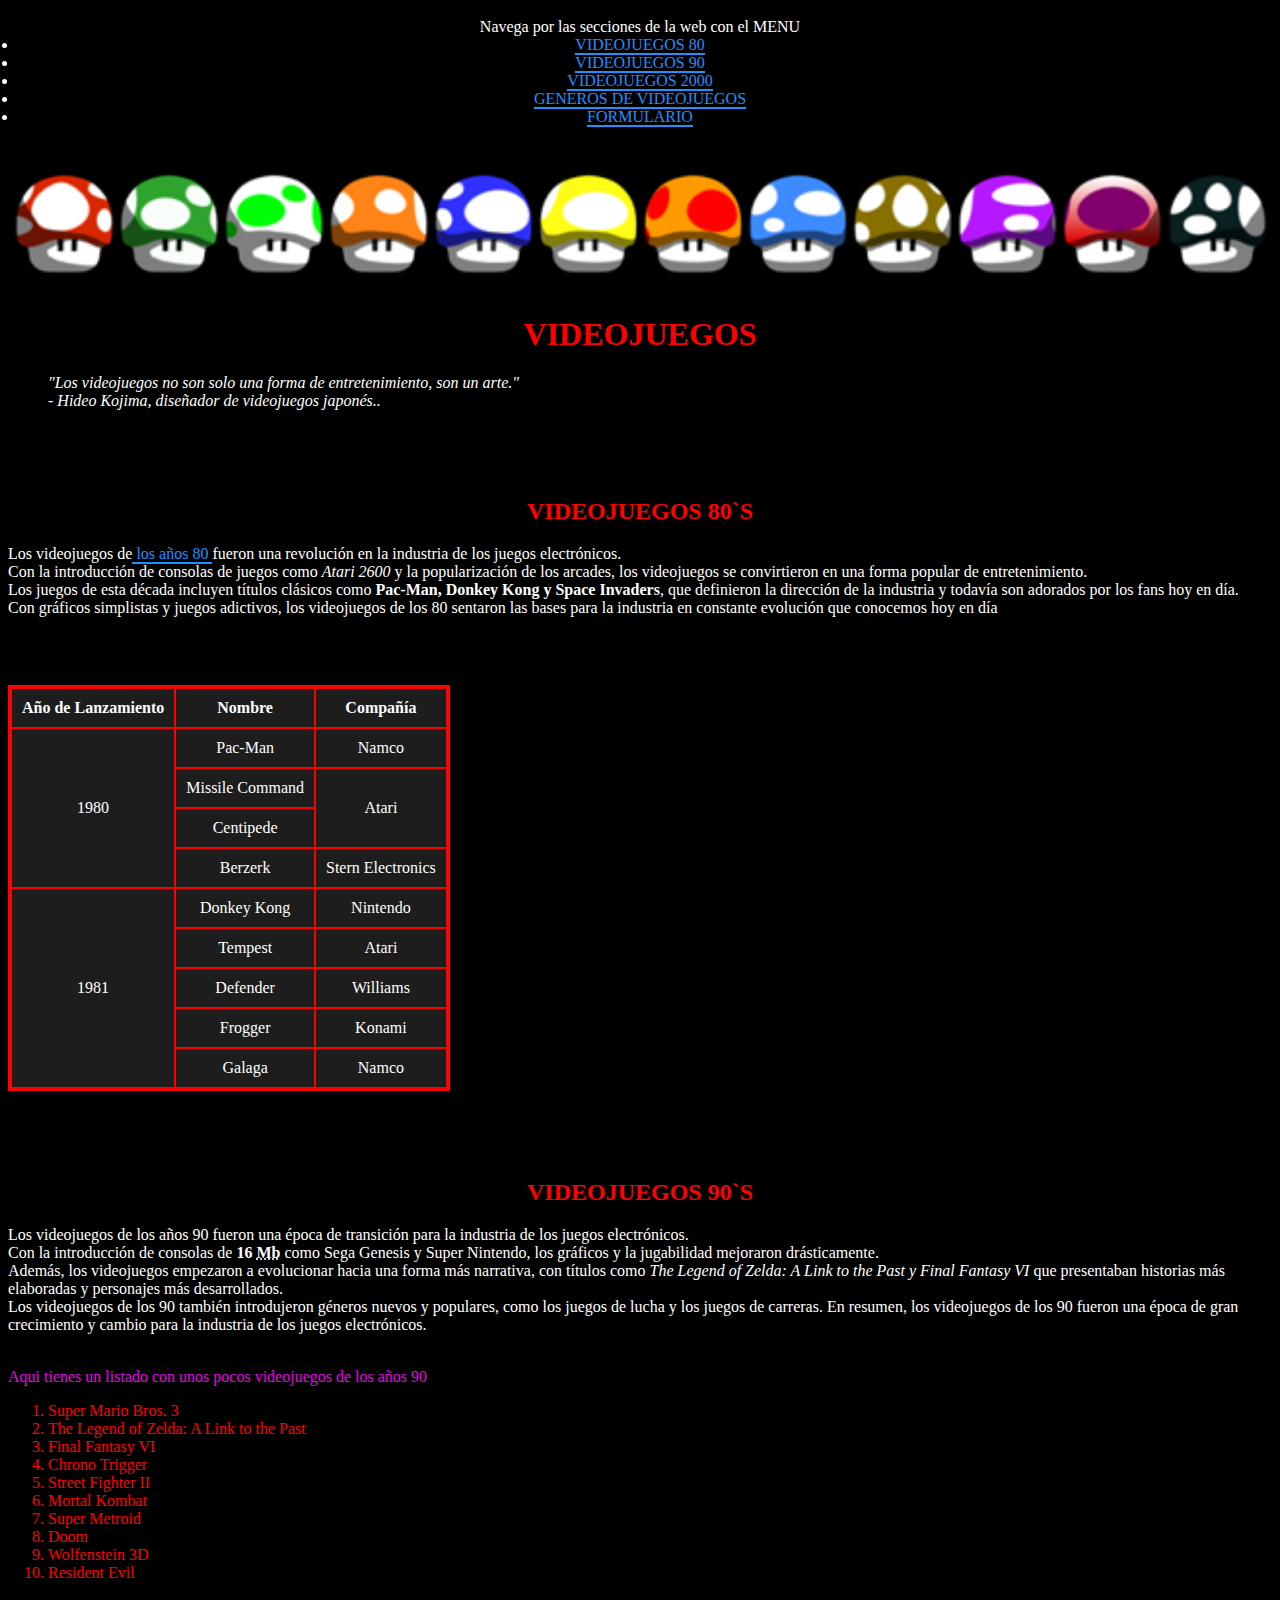
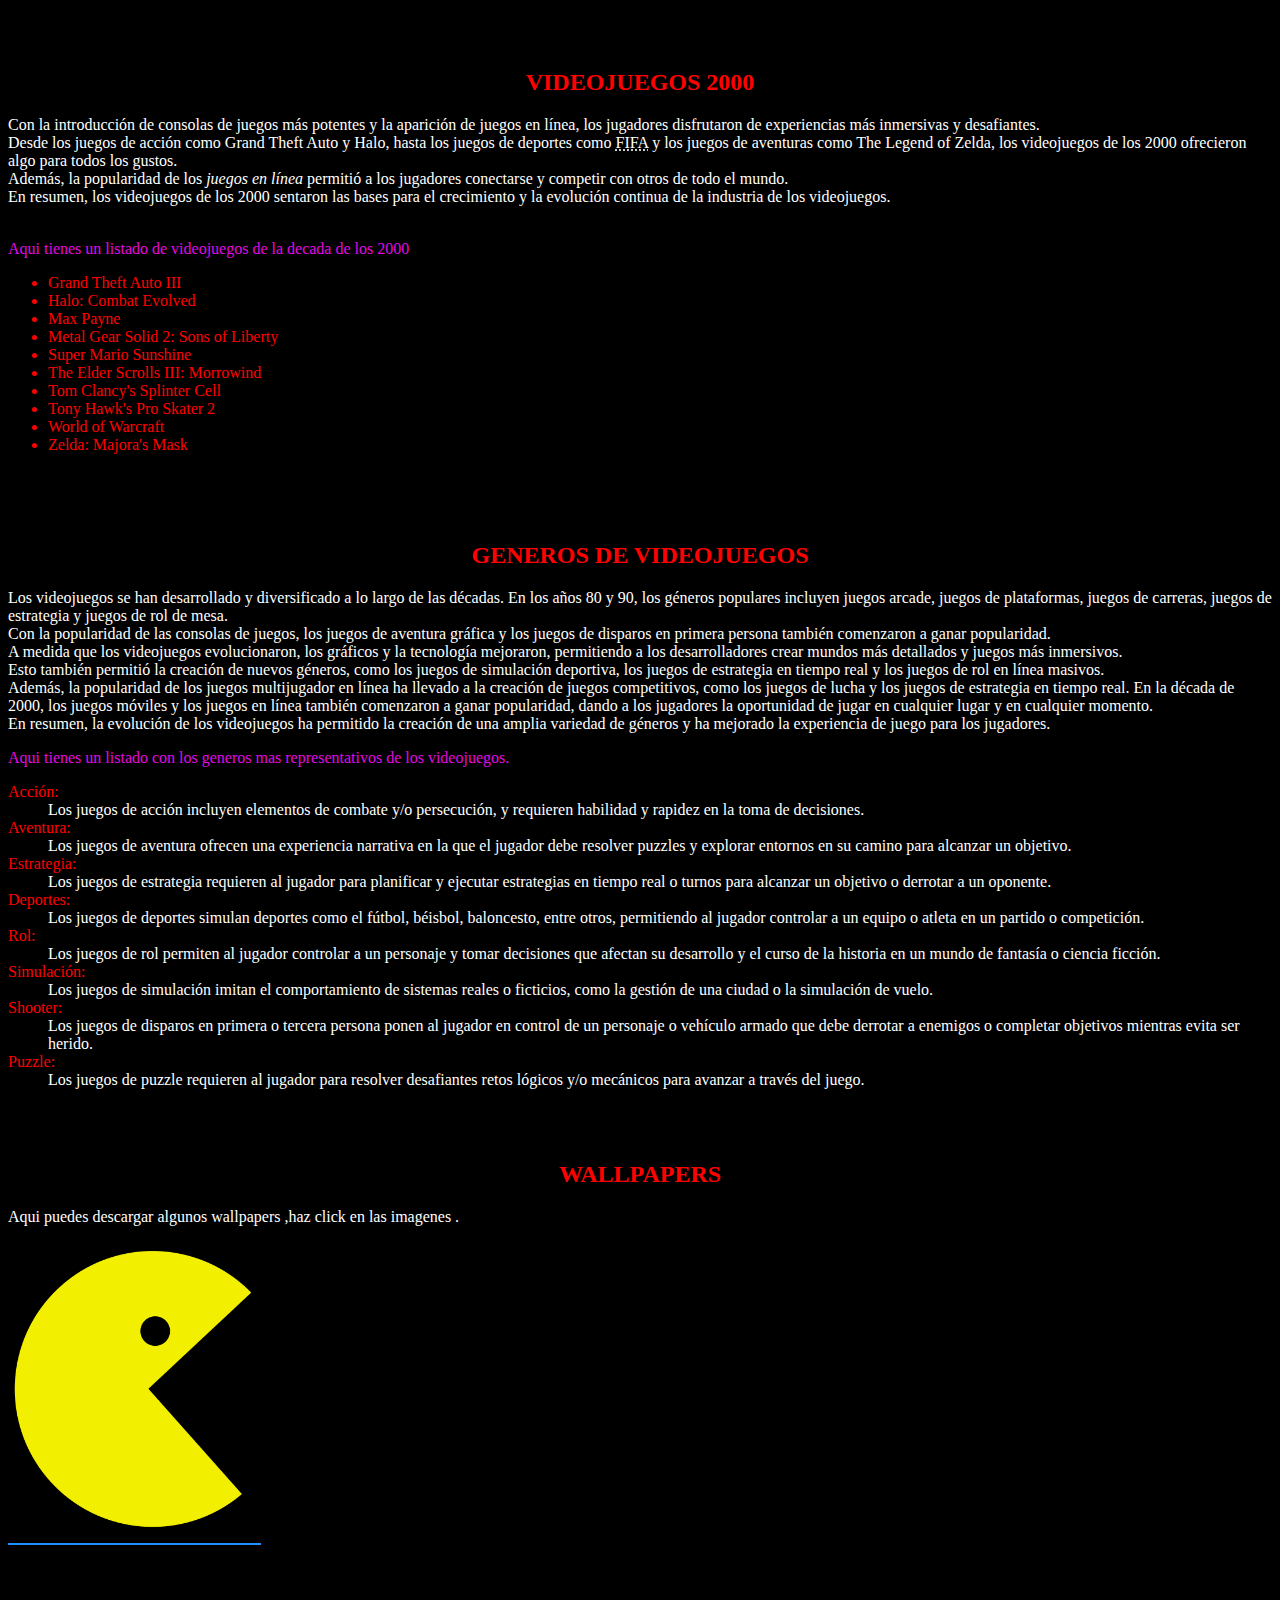
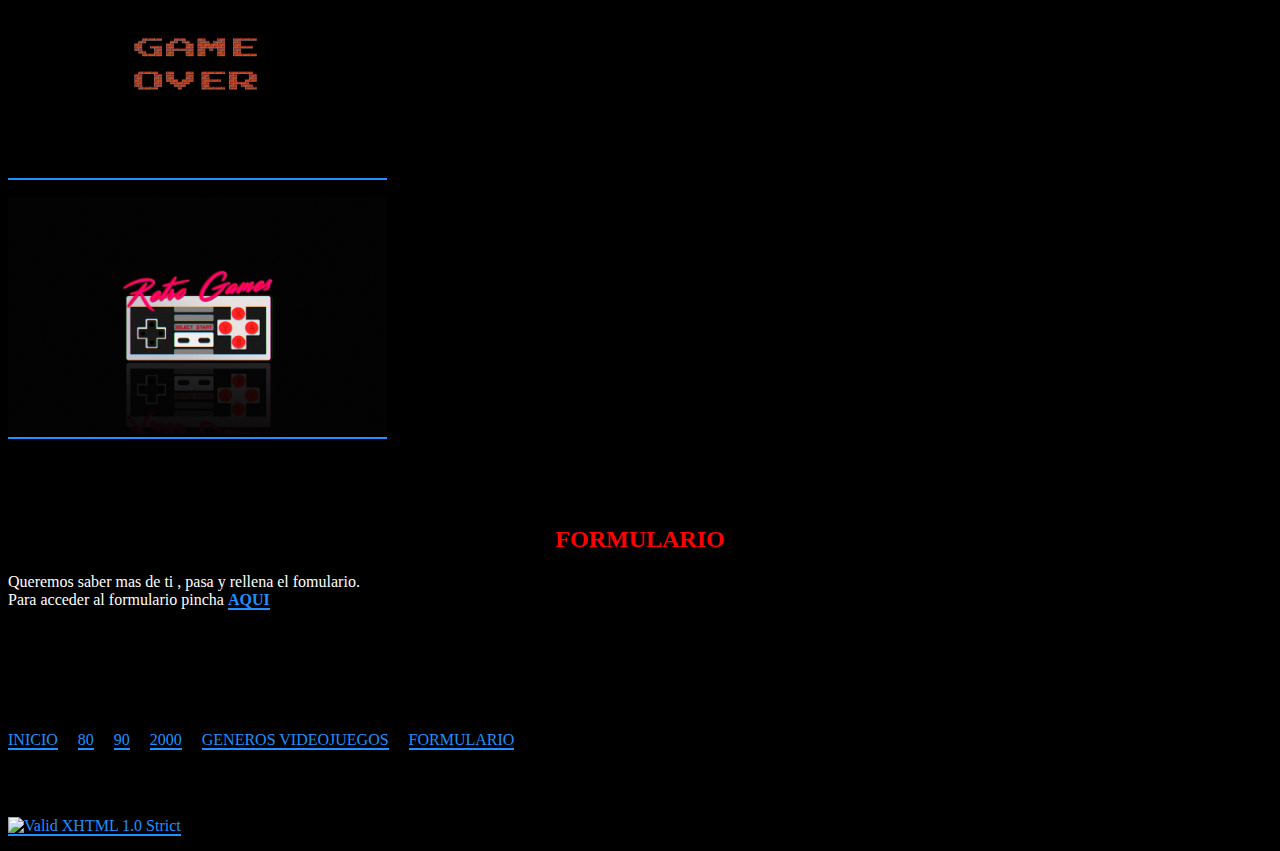
==== index.html @ 899480f9 "Add files via upload" ====
<!DOCTYPE html PUBLIC "-//W3C//DTD XHTML 1.0 Strict//EN"
"http://www.w3.org/TR/xhtml1/DTD/xhtml1-strict.dtd">
<html xmlns="http://www.w3.org/1999/xhtml" xml:lang="es" lang="es">

<head>
<meta http-equiv="Content-Type" content="text/html; charset=utf-8" />
<link href="hojaestilos.css" rel="stylesheet" type="text/css" />
    <title>PABLO HERRERA Web de videojuegos</title>
   
</head>
<body>
  <div id=nav>
    Navega por las secciones de la web con el MENU
    
      <li><a href="#l80">VIDEOJUEGOS 80</a></li>
      <li><a href="#l90">VIDEOJUEGOS 90</a></li>
      <li><a href="#l2000">VIDEOJUEGOS 2000</a></li>
      <li><a href="#tipos_videojuegos">GENEROS DE VIDEOJUEGOS</a></li>
      <li><a href="formulario/formulario.html">FORMULARIO</a></li>
    
  </div>
<p>
  <p id="inicio">
    
        <img src="Imagenes/setas_banner.png"  width="100%" height="100%" alt="Setas mario bros banner" />
         </p>
<h1>
VIDEOJUEGOS
</h1>

<blockquote>
  <p>
      <cite >"Los videojuegos no son solo una forma de entretenimiento, son un arte."<br/>
          - Hideo Kojima, diseñador de videojuegos japonés..</cite> 
  </p>
</blockquote>
   <p><br/></p> 
    <p id="l80"></p> 
    <p><br/></p>
    <h2><strong>VIDEOJUEGOS 80`S</strong> </h2>
    
<p>
    Los videojuegos de<a href="https://tabernadegrog.blogspot.com/2014/03/los-80-la-decada-dorada-de-los.html" title="La decada dorada">
         los años 80
        </a> 
        fueron una revolución en la industria de los juegos electrónicos. 
    <br/> Con la introducción de consolas de juegos como <em>Atari 2600 </em> y la popularización de los arcades, los videojuegos se convirtieron en una forma popular de entretenimiento.
    <br/> Los juegos de esta década incluyen títulos clásicos como <strong >Pac-Man, Donkey Kong y Space Invaders</strong>, que definieron la dirección de la industria y todavía son adorados por los fans hoy en día. 
    <br/> Con gráficos simplistas y juegos adictivos, los videojuegos de los 80 sentaron las bases para la industria en constante evolución que conocemos hoy en día    
</p>
<p><br/></p>
    <table border="2" cellpadding="2" cellspacing="5">
        <caption>TOP VIDEOJUEGOS 80s</caption>
        <tr>
          <th> Año de Lanzamiento </th>
          <th> Nombre </th>
          <th> Compañía </th>
        </tr>
        <tr>
          <td rowspan="4">1980</td>
          <td>Pac-Man</td>
          <td>Namco</td>
        </tr>
        <tr>
          <td>Missile Command</td>
          <td rowspan="2">Atari</td>
        </tr>
        <tr>
          <td>Centipede</td>
        </tr>
        <tr>
            <td>Berzerk</td>
            <td>Stern Electronics</td>
          </tr>
        <tr>
          <td rowspan="5">1981</td>
          <td>Donkey Kong</td>
          <td>Nintendo</td>
        </tr>
        <tr>
          <td>Tempest</td>
          <td>Atari</td>
        </tr>
        <tr>
          <td>Defender</td>
          <td>Williams</td>
        </tr>
        <tr>
          <td>Frogger</td>
          <td>Konami</td>
        </tr>
        <tr>
          <td>Galaga</td>
          <td>Namco</td>
        </tr>
      </table>
      <p><br/></p>
    <p id="l90"></p> 
    <p><br/></p>
    <h2><strong>VIDEOJUEGOS 90`S</strong> </h2>
 
 <p>
    Los videojuegos de los años 90 fueron una época de transición para la industria de los juegos electrónicos. 
    <br/>Con la introducción de consolas de <strong>16 <abbr title="Megabytes">Mb</abbr></strong>  como Sega Genesis y Super Nintendo, los gráficos y la jugabilidad mejoraron drásticamente.
    <br/> Además, los videojuegos empezaron a evolucionar hacia una forma más narrativa, con títulos como <em>The Legend of Zelda: A Link to the Past y Final Fantasy VI</em>  que presentaban historias más elaboradas y personajes más desarrollados. 
    <br/>Los videojuegos de los 90 también introdujeron géneros nuevos y populares, como los juegos de lucha y los juegos de carreras. En resumen, los videojuegos de los 90 fueron una época de gran crecimiento y cambio para la industria de los juegos electrónicos.  
</p>
<p class="textomorado">
  <br/> 
  Aqui tienes un listado con unos pocos  videojuegos de los años 90
  <br/>
</p>
<ol>
    <li>Super Mario Bros. 3</li>
    <li>The Legend of Zelda: A Link to the Past</li>
    <li>Final Fantasy VI</li>
    <li>Chrono Trigger</li>
    <li>Street Fighter II</li>
    <li>Mortal Kombat</li>
    <li>Super Metroid</li>
    <li>Doom</li>
    <li>Wolfenstein 3D</li>
    <li>Resident Evil</li>
  </ol>
<p>

</p>
<p><br/></p>
    <p  id="l2000"></p>
    <p><br/></p>
    <h2><strong>VIDEOJUEGOS 2000</strong></h2>
    
    <p>
       Con la introducción de consolas de juegos más potentes y la aparición de juegos en línea, los jugadores disfrutaron de experiencias más inmersivas y desafiantes. 
       <br/>Desde los juegos de acción como Grand Theft Auto y Halo, hasta los juegos de deportes como <acronym title="Fédération internationale de football association">FIFA</acronym> y los juegos de aventuras como The Legend of Zelda, los videojuegos de los 2000 ofrecieron algo para todos los gustos. 
       <br/>Además, la popularidad de los <em>juegos en línea</em>  permitió a los jugadores conectarse y competir con otros de todo el mundo.
       <br/> En resumen, los videojuegos de los 2000 sentaron las bases para el crecimiento y la evolución continua de la industria de los videojuegos.
    </p>
    <p class="textomorado">
       <br/>
       Aqui tienes un listado de videojuegos de la decada de los 2000
       <br/>
      </p >
      <ul>
        <li>Grand Theft Auto III</li>
        <li>Halo: Combat Evolved</li>
        <li>Max Payne</li>
        <li>Metal Gear Solid 2: Sons of Liberty</li>
        <li>Super Mario Sunshine</li>
        <li>The Elder Scrolls III: Morrowind</li>
        <li>Tom Clancy's Splinter Cell</li>
        <li>Tony Hawk's Pro Skater 2</li>
        <li>World of Warcraft</li>
        <li>Zelda: Majora's Mask</li>
      </ul>
    
   
    <p><br/></p>
    <p id="tipos_videojuegos" ></p>
    <p><br/></p>
    <h2><strong>GENEROS DE VIDEOJUEGOS</strong></h2>
    
    <p>
    Los videojuegos se han desarrollado y diversificado a lo largo de las décadas. En los años 80 y 90, los géneros populares incluyen juegos arcade, juegos de plataformas, juegos de carreras, juegos de estrategia y juegos de rol de mesa. 
    <br/> Con la popularidad de las consolas de juegos, los juegos de aventura gráfica y los juegos de disparos en primera persona también comenzaron a ganar popularidad.
    <br/> A medida que los videojuegos evolucionaron, los gráficos y la tecnología mejoraron, permitiendo a los desarrolladores crear mundos más detallados y juegos más inmersivos. 
    <br/> Esto también permitió la creación de nuevos géneros, como los juegos de simulación deportiva, los juegos de estrategia en tiempo real y los juegos de rol en línea masivos.
    <br/> Además, la popularidad de los juegos multijugador en línea ha llevado a la creación de juegos competitivos, como los juegos de lucha y los juegos de estrategia en tiempo real. En la década de 2000, los juegos móviles y los juegos en línea también comenzaron a ganar popularidad, dando a los jugadores la oportunidad de jugar en cualquier lugar y en cualquier momento.
    <br/> En resumen, la evolución de los videojuegos ha permitido la creación de una amplia variedad de géneros y ha mejorado la experiencia de juego para los jugadores.
    <br/>
    </p>
    <p class="textomorado">
        Aqui tienes un listado con los generos mas representativos de los videojuegos.
     <br/>
    
    <dl>
        <dt>Acción:</dt>
        <dd>Los juegos de acción incluyen elementos de combate y/o persecución, y requieren habilidad y rapidez en la toma de decisiones.</dd>
        <dt>Aventura:</dt>
        <dd>Los juegos de aventura ofrecen una experiencia narrativa en la que el jugador debe resolver puzzles y explorar entornos en su camino para alcanzar un objetivo.</dd>
        <dt>Estrategia:</dt>
        <dd>Los juegos de estrategia requieren al jugador para planificar y ejecutar estrategias en tiempo real o turnos para alcanzar un objetivo o derrotar a un oponente.</dd>
        <dt>Deportes:</dt>
        <dd>Los juegos de deportes simulan deportes como el fútbol, béisbol, baloncesto, entre otros, permitiendo al jugador controlar a un equipo o atleta en un partido o competición.</dd>
        <dt>Rol:</dt>
        <dd>Los juegos de rol permiten al jugador controlar a un personaje y tomar decisiones que afectan su desarrollo y el curso de la historia en un mundo de fantasía o ciencia ficción.</dd>
        <dt>Simulación:</dt>
        <dd>Los juegos de simulación imitan el comportamiento de sistemas reales o ficticios, como la gestión de una ciudad o la simulación de vuelo.</dd>
        <dt>Shooter:</dt>
        <dd>Los juegos de disparos en primera o tercera persona ponen al jugador en control de un personaje o vehículo armado que debe derrotar a enemigos o completar objetivos mientras evita ser herido.</dd>
        <dt>Puzzle:</dt>
        <dd>Los juegos de puzzle requieren al jugador para resolver desafiantes retos lógicos y/o mecánicos para avanzar a través del juego.</dd>
      </dl>
    </p>
<p>
    <br/>
    <br/>
</p> 
<h2><strong>WALLPAPERS</strong></h2>
<p>
    Aqui puedes descargar algunos wallpapers ,haz click en las imagenes . 
    <br/>
    <br/>
    <a href="https://get.wallhere.com/photo/2560x1600-px-minimalism-Pac-Man-retro-games-video-games-673928.jpg" title="Pacman">
        <img src="Imagenes/pacman_cuerpo.png" width="20%" height="20%"
        alt="PACMAN WALLPAPER" />
        </a>
    <br/>
    <br/>
    <a href="https://get.wallhere.com/photo/1920x1080-px-black-background-bricks-digital-art-GAME-OVER-minimalism-pixels-retro-games-text-video-games-1004495.jpg" title="gameover">
        <img src="Imagenes/gameover.jpg" width="30%" height="30%"
        alt="GAME OVER WALLPAPER" />
        </a>
        <br/>
        <br/>
    <a href="https://get.wallhere.com/photo/1920x1200-px-controllers-minimalism-neon-Nintendo-Nintendo-Entertainment-System-Photoshop-retro-games-typography-video-games-vintage-1483377.jpg" title="retroover">
        <img src="Imagenes/retroover.jpg" width="30%" height="30%"
        alt="RETRO OVER" />
            </a>
</p>
<p><br/></p>
<p id="formulario"><br/></p>
        <h2><strong>FORMULARIO</strong></h2>

    <p>Queremos saber mas de ti , pasa y rellena el fomulario.
      <br/>
        
           Para acceder al formulario pincha
            <a href="/web1/formulario/formulario.html" title="Formulario">
           <strong>AQUI</strong> </a>
        </p>
    
        <p><br/>
        <br/>
        <br/>
      
        <br/>
     <br/>
    </p>
     <p>
        <a href="#inicio" title="descripcion">INICIO</a>&nbsp;&nbsp;&nbsp;&nbsp;
        <a href="#l80" title="descripcion">80</a>&nbsp;&nbsp;&nbsp;&nbsp;
        <a href="#l90" title="descripcion">90</a>&nbsp;&nbsp;&nbsp;&nbsp;
        <a href="#l2000" title="descripcion">2000</a>&nbsp;&nbsp;&nbsp;&nbsp;
        <a href="#tipos_videojuegos" title="descripcion">GENEROS VIDEOJUEGOS</a>&nbsp;&nbsp;&nbsp;&nbsp;
        <a href="#formulario" title="descripcion">FORMULARIO</a>&nbsp;&nbsp;&nbsp;&nbsp;
     </p>
    <p>
     <br/>
  <br/>
</p>
  <p>
    <a href="http://validator.w3.org/check?uri=referer"><img
      src="http://www.w3.org/Icons/valid-xhtml10" alt="Valid XHTML 1.0 Strict" height="31" width="88" /></a>
  </p>
</body>

</html>
---- hojaestilos.css ----
/* Estilos para tabla */
table {
  border: 4px solid #fa0303;
  border-collapse: collapse;
  background-color: #1e1d1d;
  text-decoration: none;
  font: size 12px;

}

td, th {
  border: 2px solid #ff0000;
  padding: 10px;
  text-align: center;
  color: #ffffff;
}



/* Estilos para texto */
p {
  color: #ffffff;
  font-size: 16px;
}

dl {
  color: #ffffff;
  font-size: 16px;
}

dt {
  color: #ff0000; 
  font-size: 16px;

}
.textorojo {color: #ff0000;}
.textomorado {color: #e30ae3;}
.textocentrado {text-align: center;}

ol {
  color: #ff0000; 
  font-size: 16px;
}

ul {
  color: #ff0000; 
  font-size: 16px;
}

h1 {
  color: #ff0000;
  text-align: center;
  text-transform: capitalize;
  font-size: xx-large;
}

h2, h3 {
  color: #ff0101;
  text-align: center;
}

/* Estilos para links */
a {
  color: #1E90FF;
  text-decoration:none;
  border-bottom: 2px solid #1E90FF;
}

a:hover {
  background-color: #1E90FF;
  color: #fff;
}

/* Estilos para formulario */
form {
  border: 4px solid #ff0000;
  background-color: hsl(0, 0%, 0%);
  padding: 10px;
}

label {
  display: block;
  margin-bottom: 5px;
}

input[type="text"], input[type="email"], select, textarea {
  border: 1px solid #ff0000;
  padding: 5px;
  margin-bottom: 10px;
}

input[type="submit"] {
  background-color: #ff0000;
  color: #fff;
  border: none;
  padding: 10px 20px;
  cursor: pointer;
}

/* Estilos para distribución de la página */
#nav {
  background-color: #000000;
  color: #fff;
  text-align: center;
  padding: 10px;
  display: block;
}

/* Estilos para imagen de fondo */
body {
  background-image:none;
  background-color: hsl(0, 0%, 0%);
}
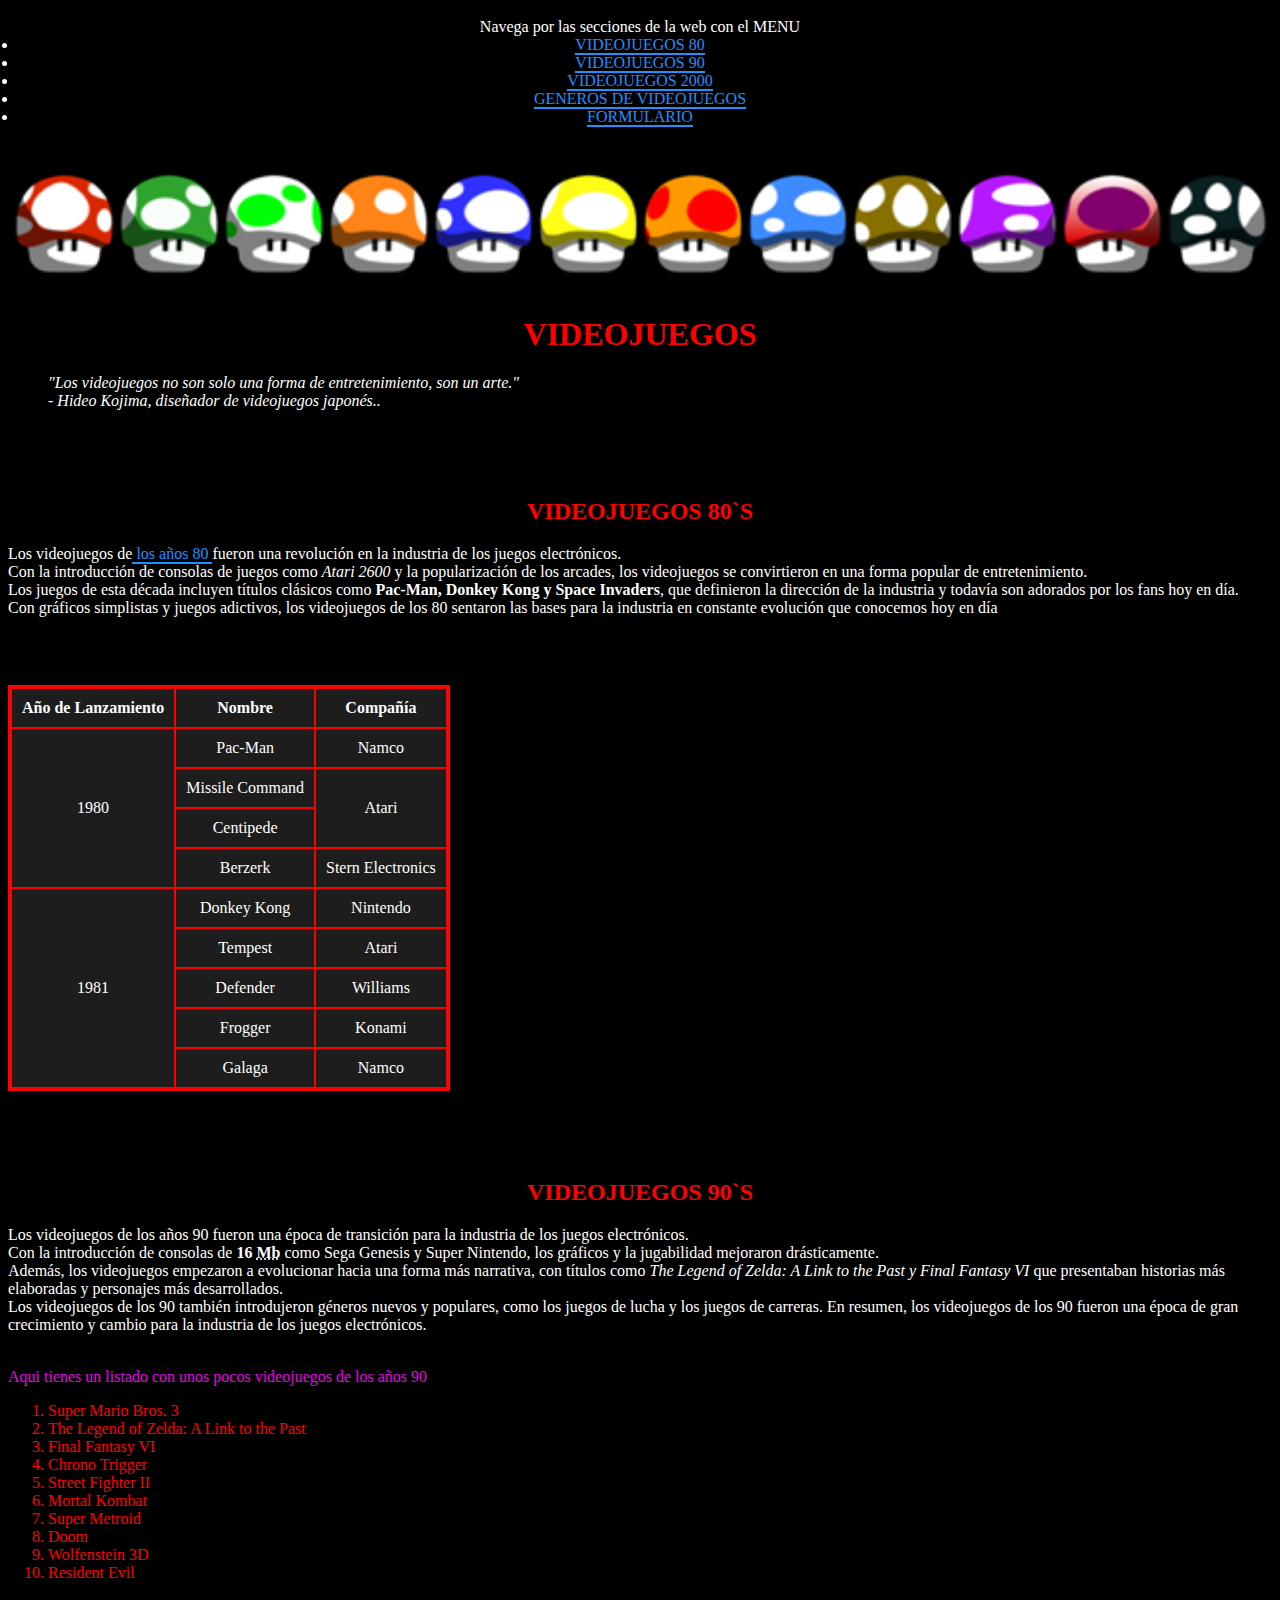
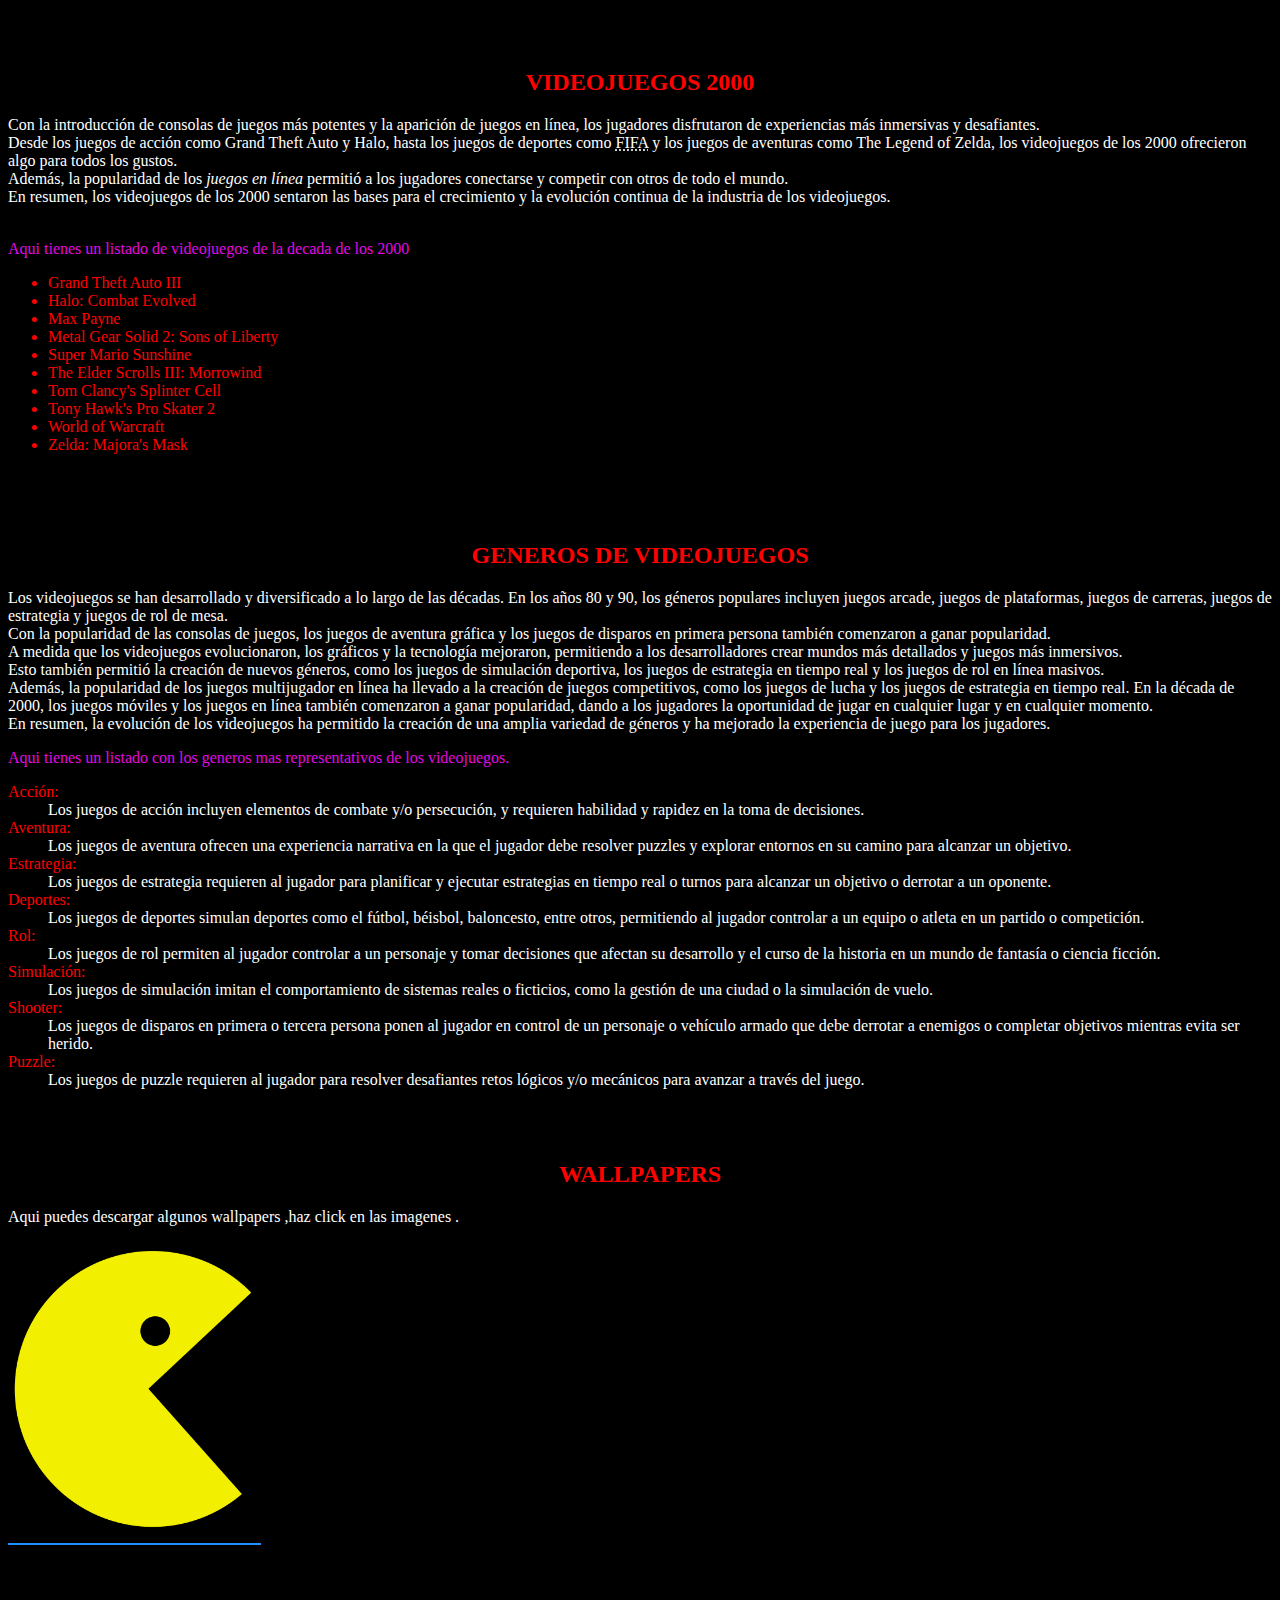
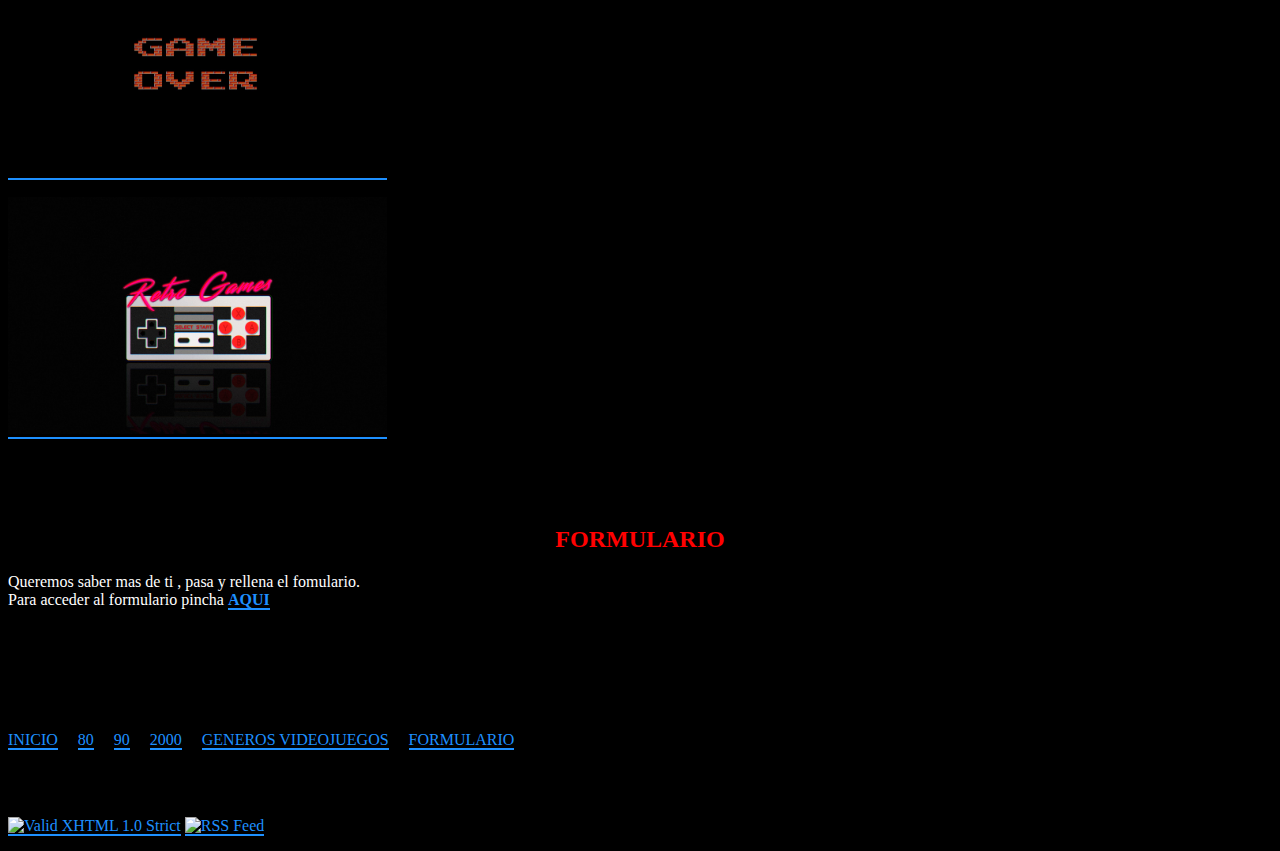
==== commit ef48c4cf: "index.html" ====
--- a/index.html
+++ b/index.html
@@ -252,6 +252,10 @@
   <p>
     <a href="http://validator.w3.org/check?uri=referer"><img
       src="http://www.w3.org/Icons/valid-xhtml10" alt="Valid XHTML 1.0 Strict" height="31" width="88" /></a>
+      <a href="https://maskeperro.github.io/web1ok/feed.xml">
+    <img src="https://maskeperro.github.io/web1ok/rssicon.png" alt="RSS Feed" style="width:50px; height:50px;">
+</a>
+
   </p>
 </body>
 
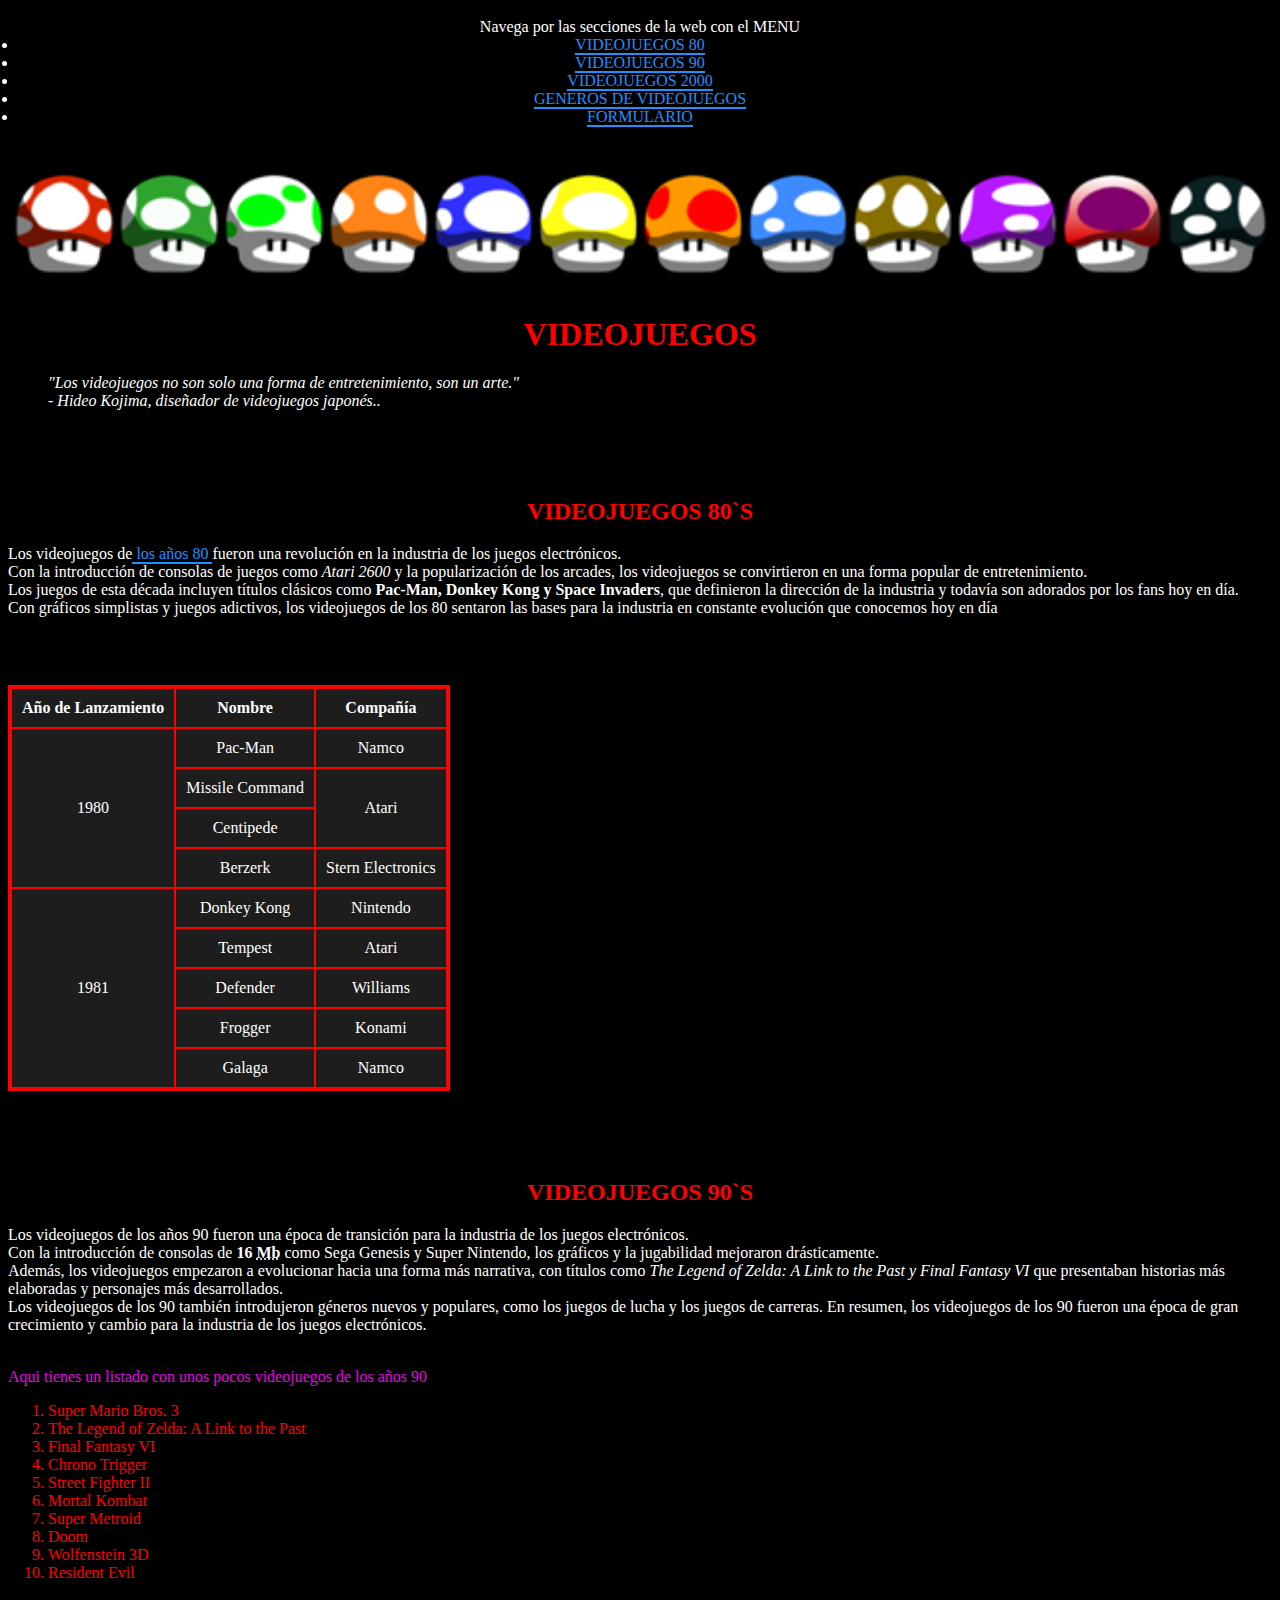
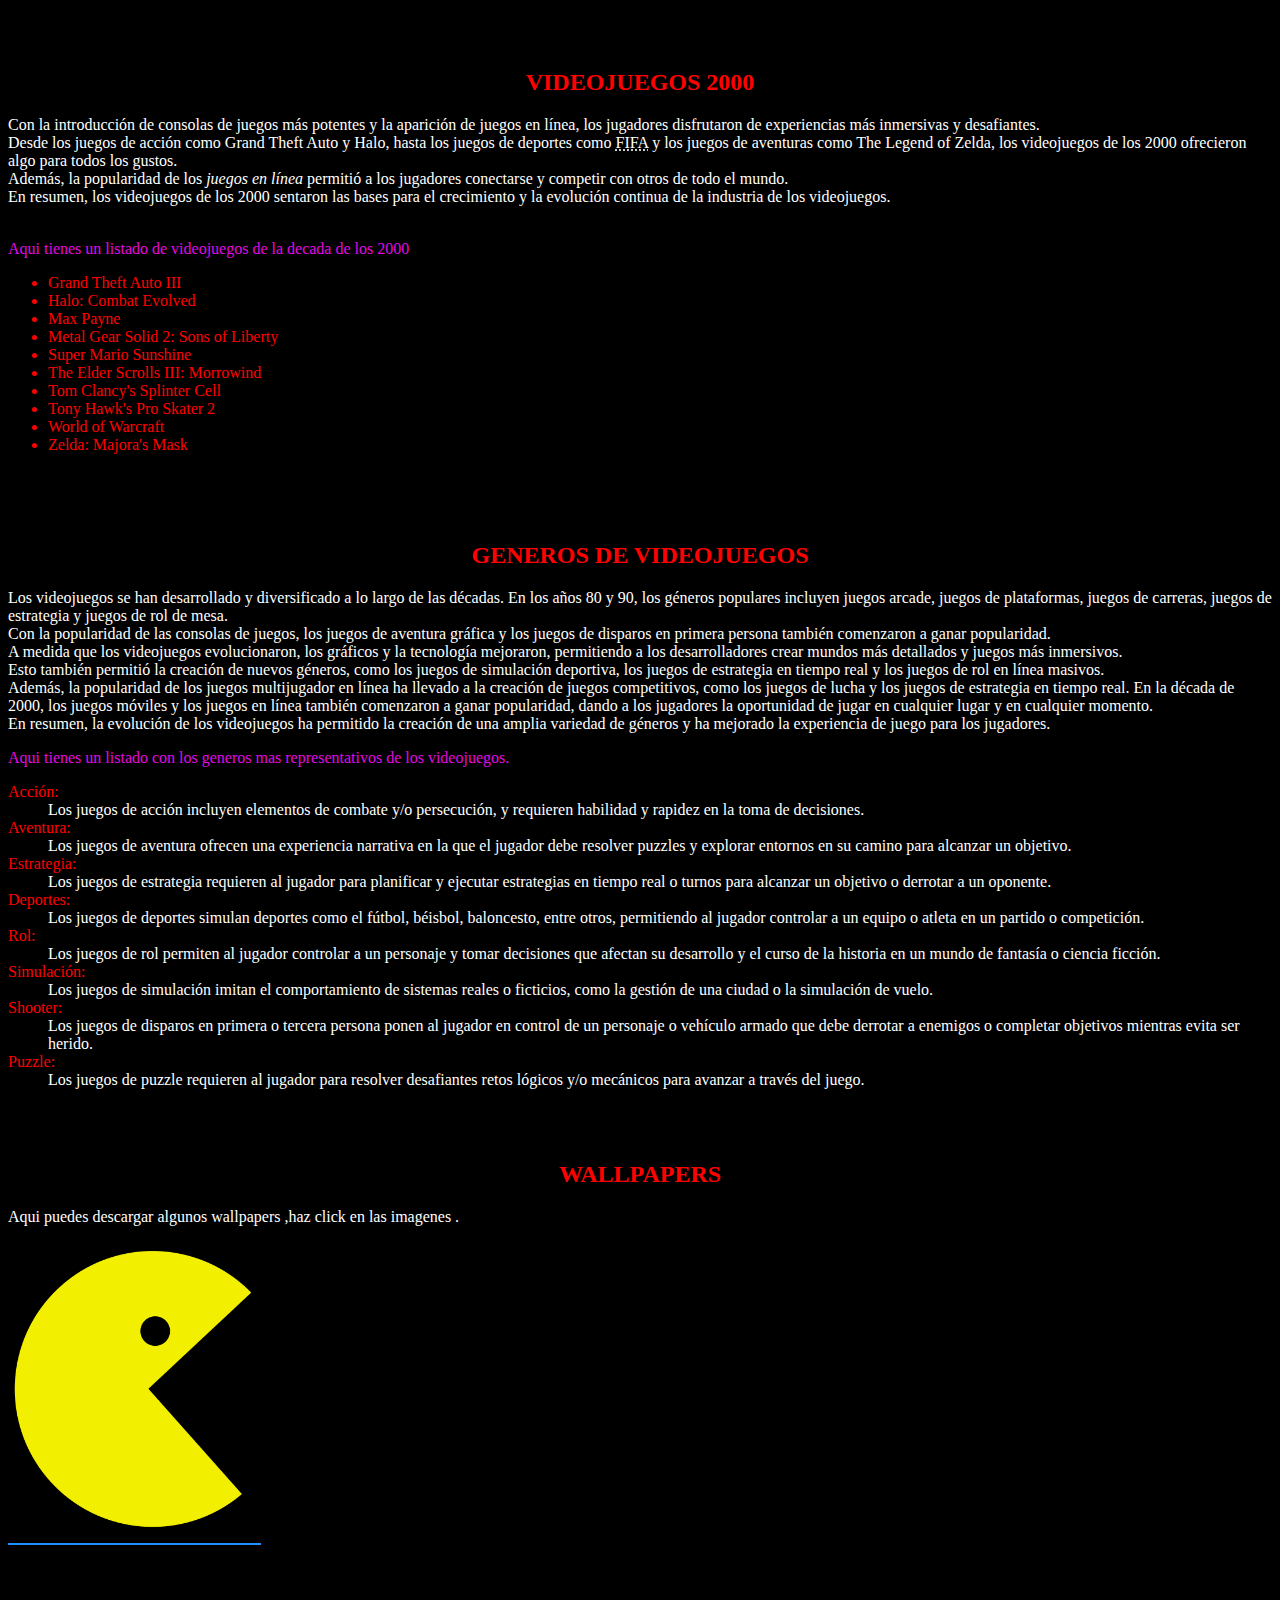
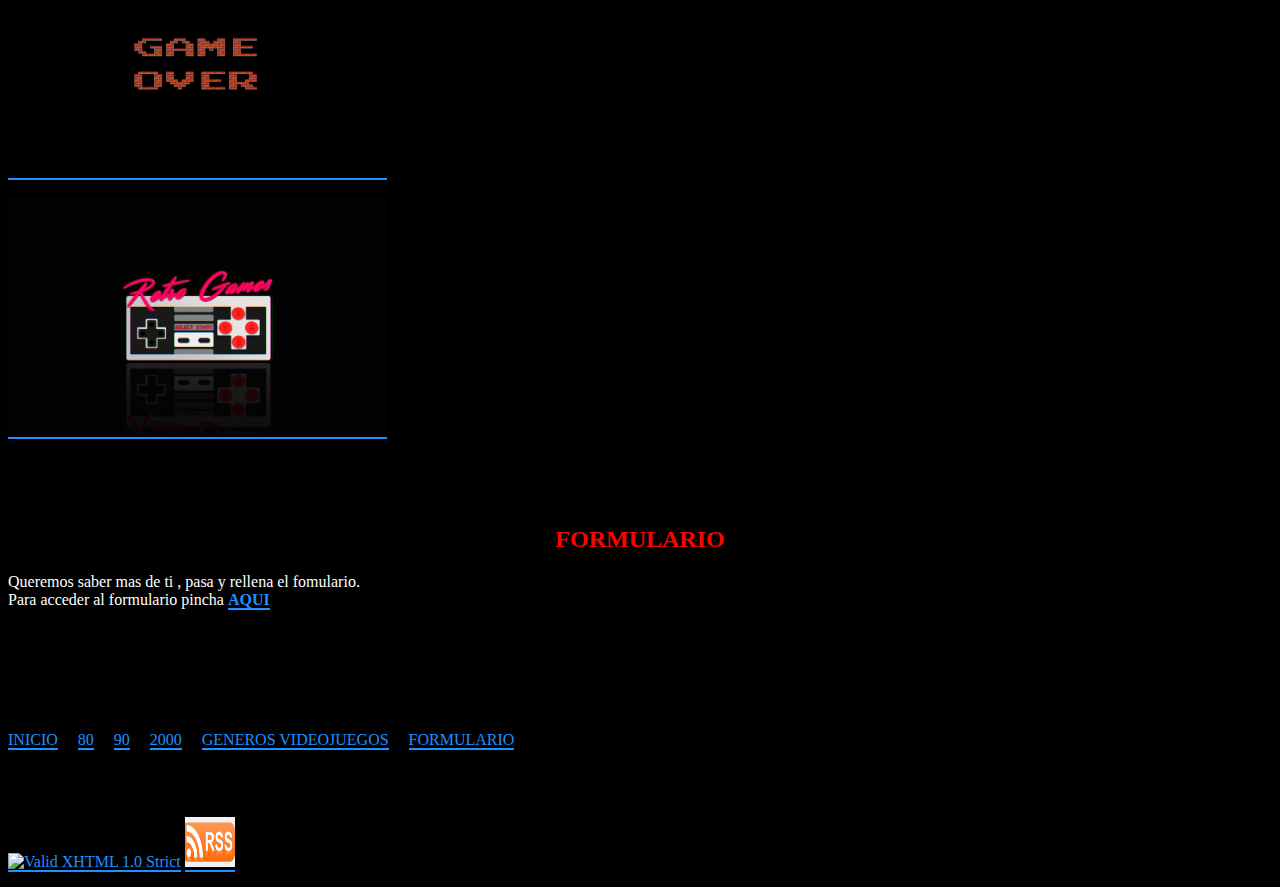
==== commit aa0b1c23: "index.html" ====
--- a/index.html
+++ b/index.html
@@ -253,7 +253,7 @@
     <a href="http://validator.w3.org/check?uri=referer"><img
       src="http://www.w3.org/Icons/valid-xhtml10" alt="Valid XHTML 1.0 Strict" height="31" width="88" /></a>
       <a href="https://maskeperro.github.io/web1ok/feed.xml">
-    <img src="https://maskeperro.github.io/web1ok/rssicon.png" alt="RSS Feed" style="width:50px; height:50px;">
+    <img src="https://maskeperro.github.io/web1ok/Imagenes/rssicon.png" alt="RSS Feed" style="width:50px; height:50px;">
 </a>
 
   </p>
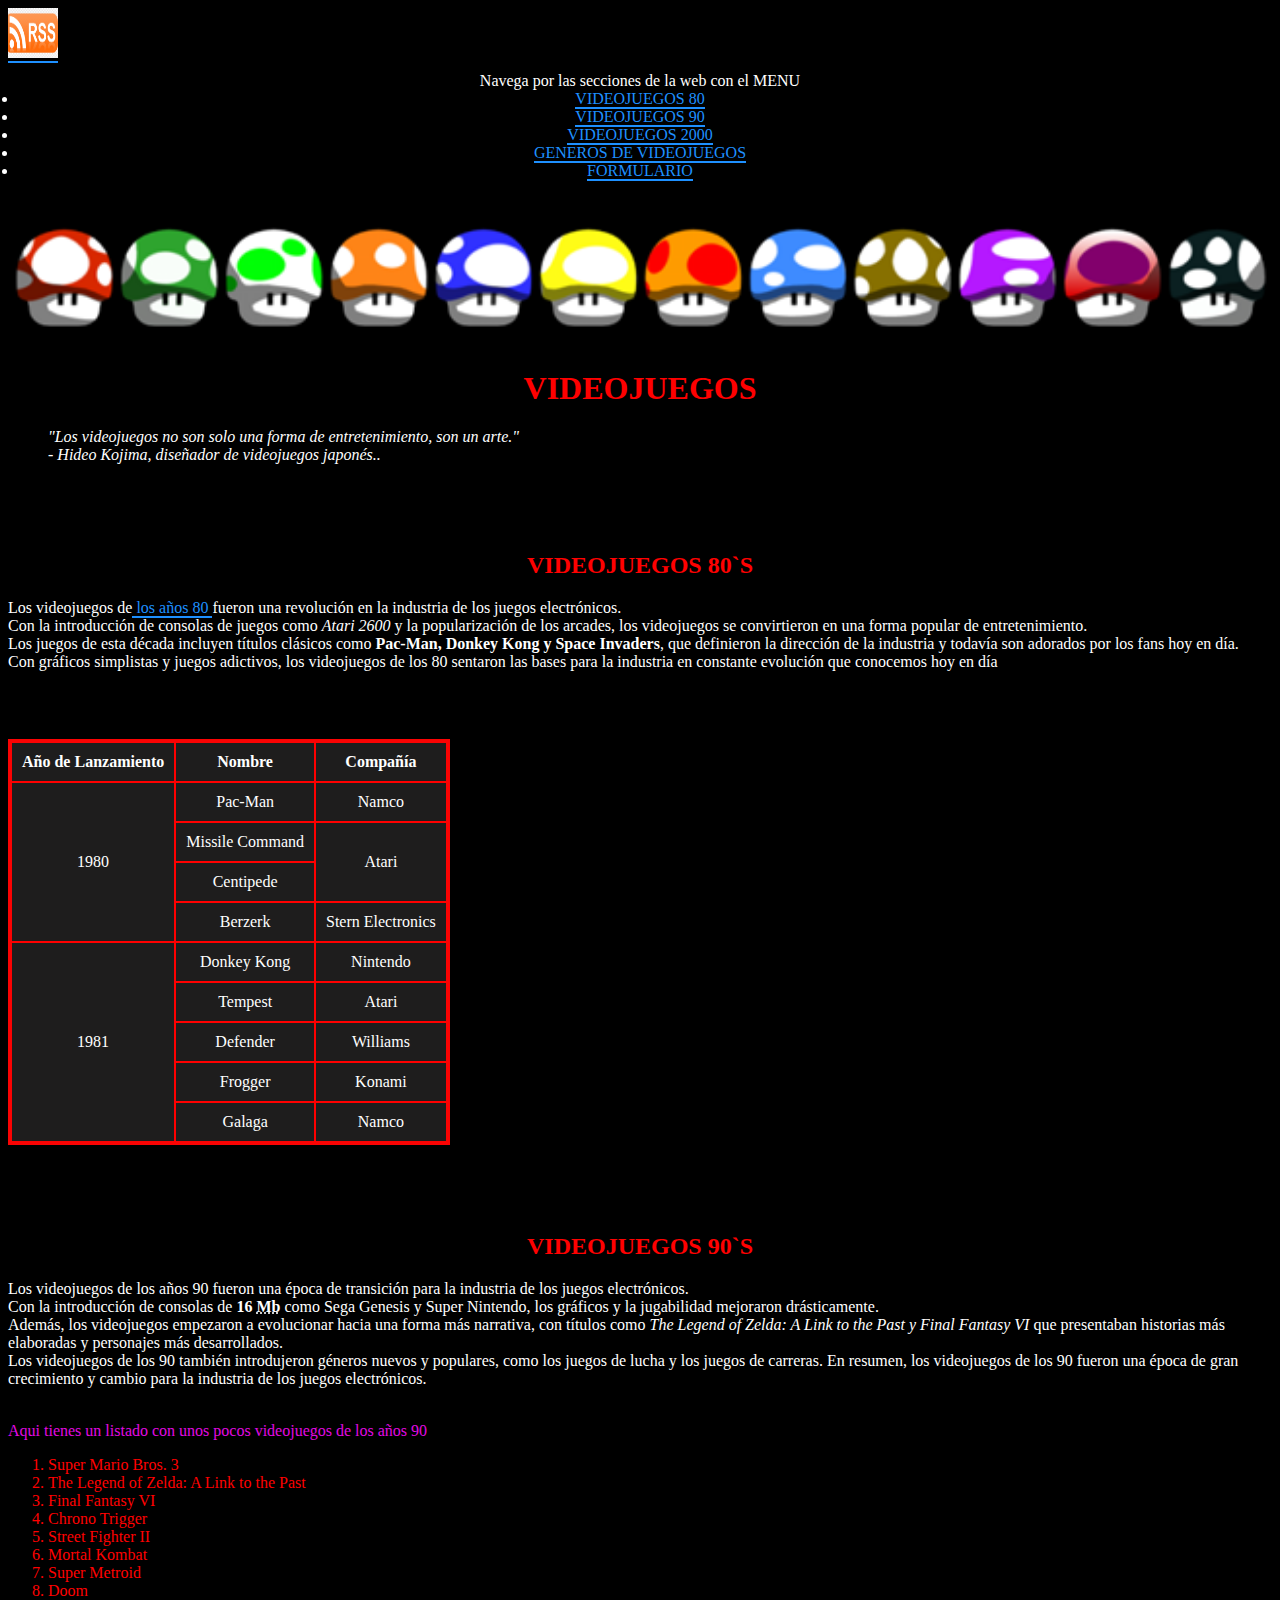
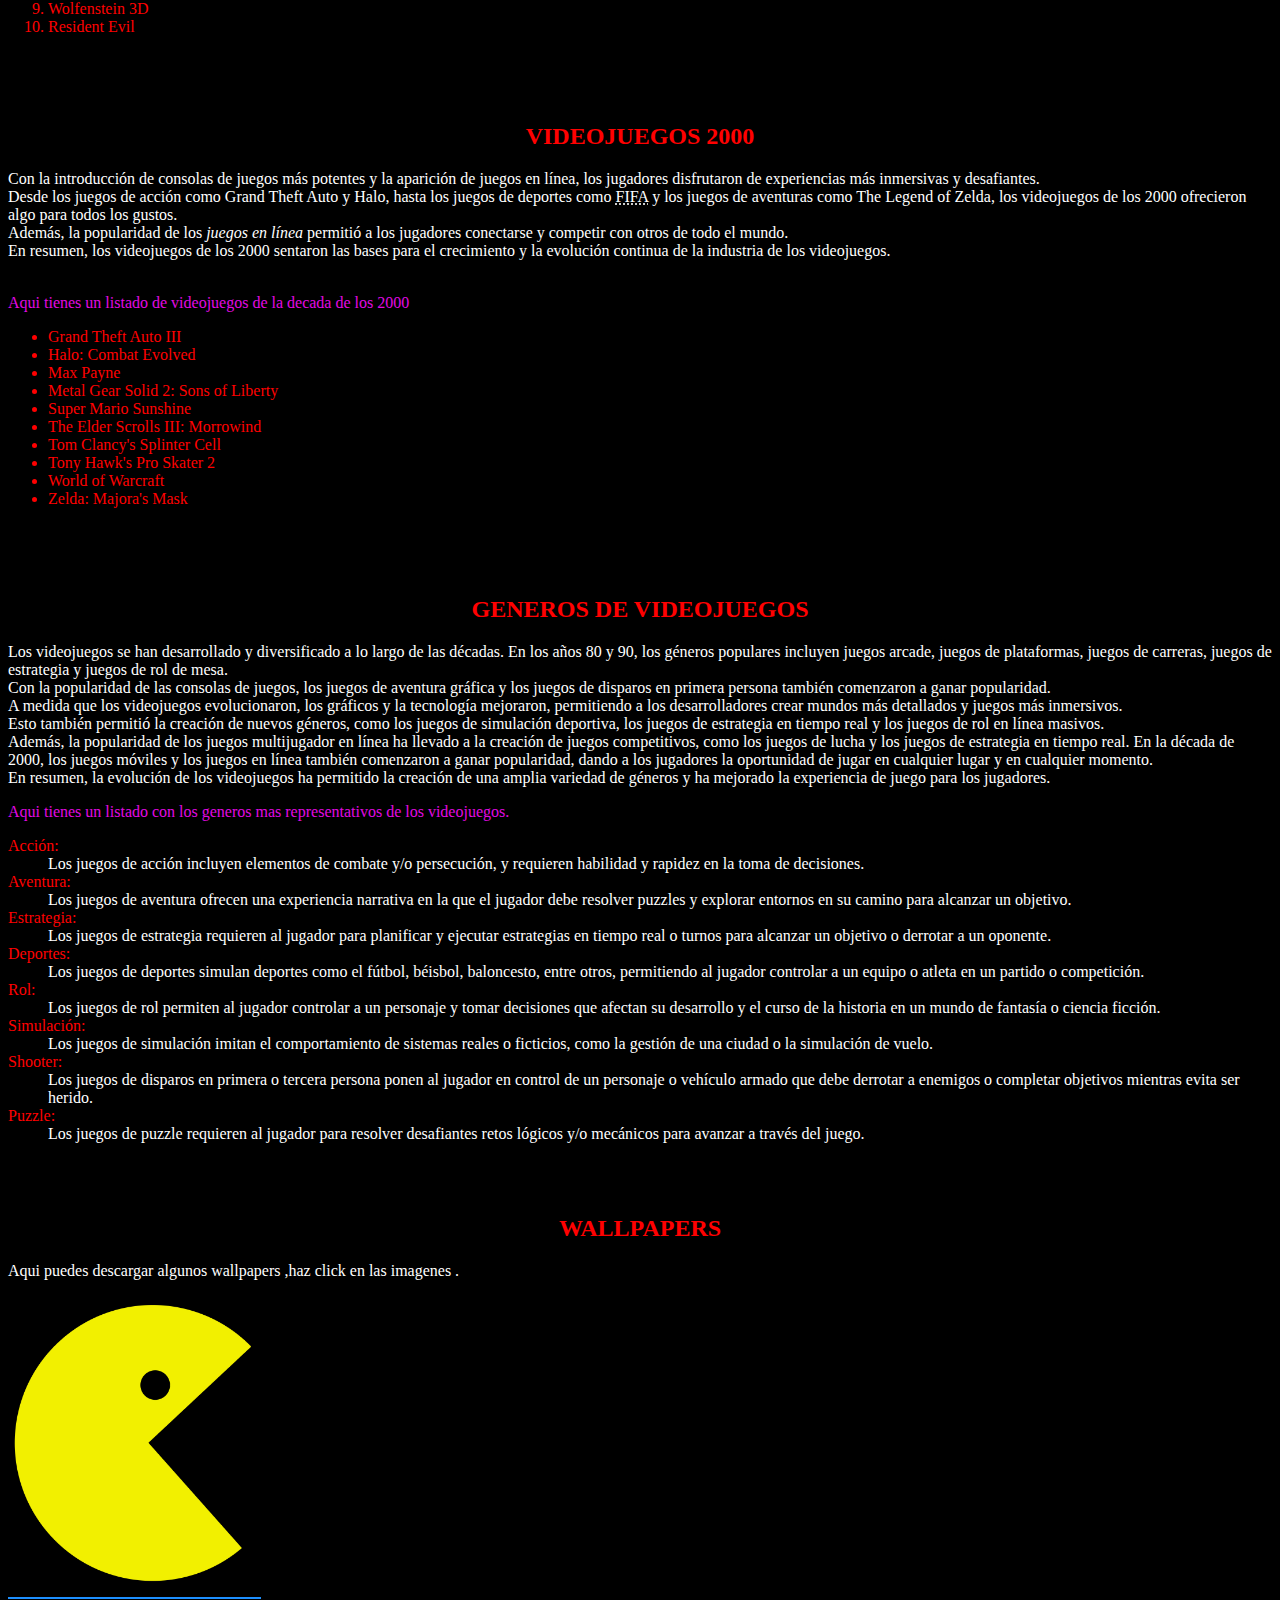
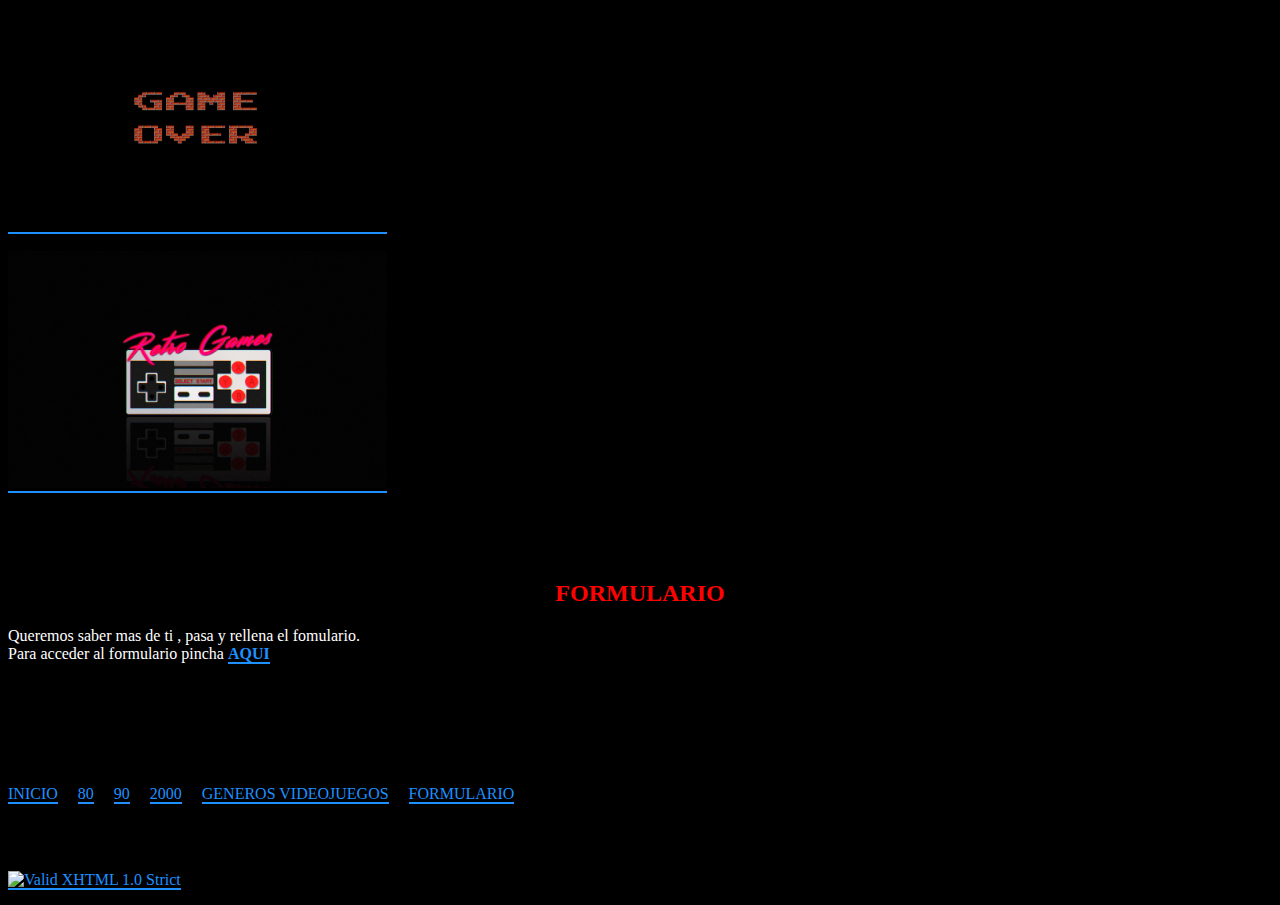
==== commit f699ba9f: "index.html" ====
--- a/index.html
+++ b/index.html
@@ -5,6 +5,9 @@
 <head>
 <meta http-equiv="Content-Type" content="text/html; charset=utf-8" />
 <link href="hojaestilos.css" rel="stylesheet" type="text/css" />
+    <a href="https://maskeperro.github.io/web1ok/feed.xml">
+    <img src="https://maskeperro.github.io/web1ok/Imagenes/rssicon.png" alt="RSS Feed" style="width:50px; height:50px;">
+</a>
     <title>PABLO HERRERA Web de videojuegos</title>
    
 </head>
@@ -252,9 +255,7 @@
   <p>
     <a href="http://validator.w3.org/check?uri=referer"><img
       src="http://www.w3.org/Icons/valid-xhtml10" alt="Valid XHTML 1.0 Strict" height="31" width="88" /></a>
-      <a href="https://maskeperro.github.io/web1ok/feed.xml">
-    <img src="https://maskeperro.github.io/web1ok/Imagenes/rssicon.png" alt="RSS Feed" style="width:50px; height:50px;">
-</a>
+      
 
   </p>
 </body>
